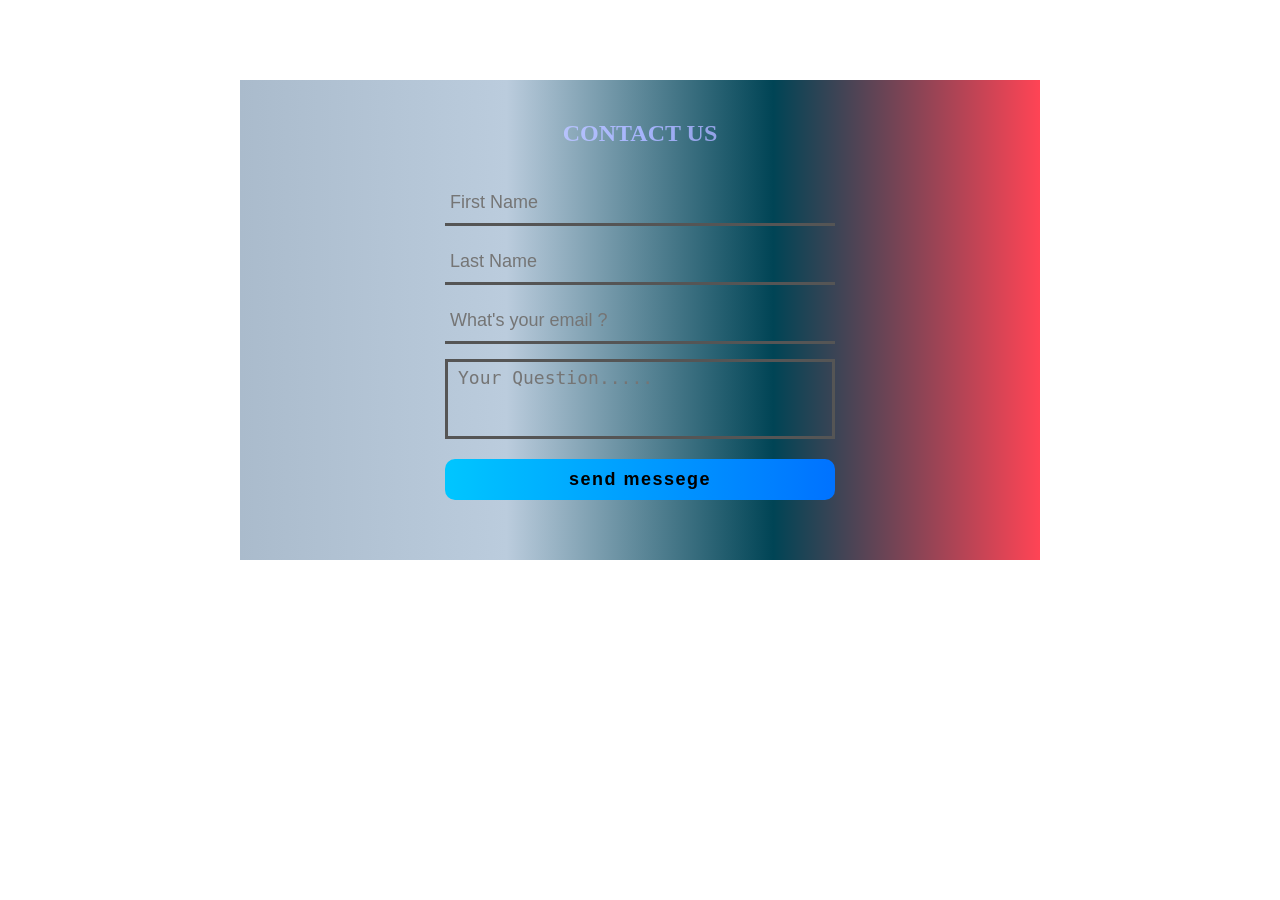
==== extra_pages/contact.html @ 91139fc8 "this is commit for cotact section" ====
<!DOCTYPE html>
<html lang="en">
<head>
    <meta charset="UTF-8">
    <meta name="viewport" content="width=device-width, initial-scale=1.0">
    <title>contact Page</title>
    <link rel="stylesheet" href="contact.css">
</head>
<body>
    

    <form>
        <h2>CONTACT US</h2>

        <div id="main-email-parent">
            <input type="text" placeholder="First Name">
            <input type="text" placeholder="Last Name">
            <input type="email" name="" placeholder="What's your email ?">
        </div>

        <textarea name="" id="" cols="30" rows="15" placeholder="Your Question....."></textarea>

        <input type="submit" value="send messege" >
    </form>

</body>
</html>
---- extra_pages/contact.css ----
*{
    margin: 0;
    padding: 0;
    box-sizing: border-box;
}

form{
    width: 800px;
    background: linear-gradient(to right, #abc,#bcd,#045,#f45);
    margin: 80px auto;
    padding: 40px 0px;
}

form h2{

    display: flex;
    justify-content: center;
    margin-bottom: 20px;
    background: linear-gradient(90deg ,#fff,#a5b4fc,#458);
    -webkit-text-fill-color: transparent;
    background-clip: text;
}

#main-email-parent{
    display: grid;
    justify-content: center;
}

#main-email-parent input{

    padding: 10px 5px;
    margin-top: 15px;
    width: 390px;
    /* border-radius: 20px; */
    border: none;
    outline: none;
    background: transparent;
    border-bottom: 3px solid #555;
    font-size: 18px;
}

textarea{

    display: flex;
    justify-content: center;
    background: transparent;
    border: 3px solid #555;
    outline: none;
    margin: 15px auto;
    padding: 5px 10px;
    font-size: 18px;
    resize: none;
    height: 80px;
    width: 390px;

}


input[type="submit"]{
    display: block;
    margin: 20px auto;
    padding: 10px;
    font-size: 18px;
    letter-spacing: 1.5px;
    background:linear-gradient(90deg ,#00c6ff,#0072ff);
    border-radius: 10px;
    width: 390px;
    border: none;
    outline: none;
    cursor: pointer;
    font-weight: bold;
}
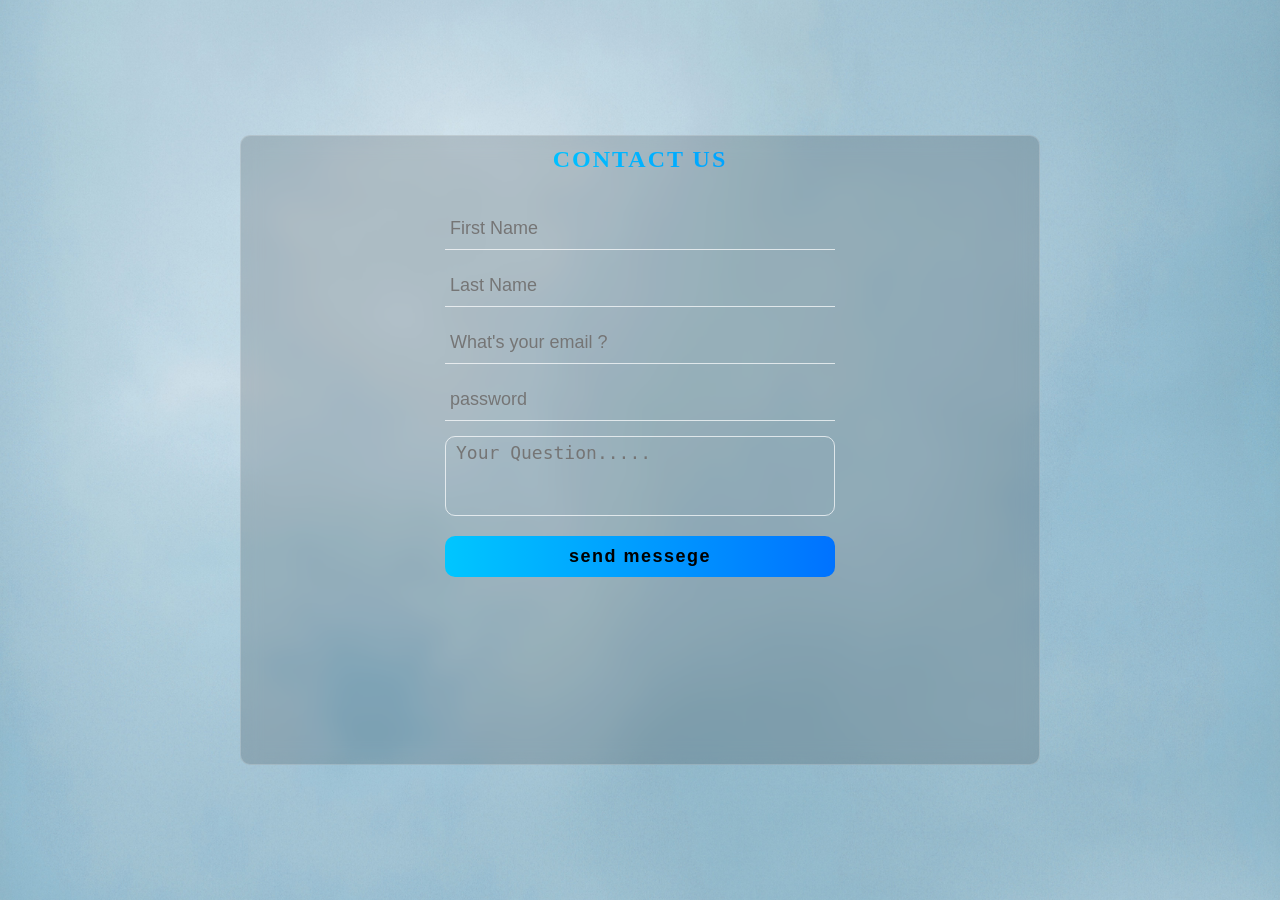
==== commit fdbfece2: "about section" ====
--- a/extra_pages/contact.html
+++ b/extra_pages/contact.html
@@ -9,19 +9,22 @@
 <body>
     
 
-    <form>
+    <div class="form-parent">
+        <form>
         <h2>CONTACT US</h2>
 
         <div id="main-email-parent">
             <input type="text" placeholder="First Name">
             <input type="text" placeholder="Last Name">
             <input type="email" name="" placeholder="What's your email ?">
+            <input type="password" placeholder="password">
         </div>
 
         <textarea name="" id="" cols="30" rows="15" placeholder="Your Question....."></textarea>
 
         <input type="submit" value="send messege" >
-    </form>
+        </form>
+    </div>
 
 </body>
 </html>
--- a/extra_pages/contact.css
+++ b/extra_pages/contact.css
@@ -4,11 +4,29 @@
     box-sizing: border-box;
 }
 
+.form-parent{
+    background: url(../Image/contact_background.jpg);
+    background-position: center center;
+    background-repeat: no-repeat;
+    background-size: cover;
+    height: 100vh;
+    width: 100%;
+    margin: 0;
+    display: flex;
+    justify-content: center;
+    align-items: center;
+
+}
+
 form{
     width: 800px;
-    background: linear-gradient(to right, #abc,#bcd,#045,#f45);
-    margin: 80px auto;
-    padding: 40px 0px;
+    background: rgba(0, 0, 0, 0.15);
+    height: 70vh;
+    padding: 10px 0px;
+    border-radius: 10px;
+    backdrop-filter: blur(10px);
+    -webkit-backdrop-filter: blur(10px);
+    border: 1px solid rgba(255, 255, 255, 0.2);
 }
 
 form h2{
@@ -16,9 +34,12 @@
     display: flex;
     justify-content: center;
     margin-bottom: 20px;
-    background: linear-gradient(90deg ,#fff,#a5b4fc,#458);
+    background: linear-gradient(to right ,#00f2ff,#0072ff);
     -webkit-text-fill-color: transparent;
     background-clip: text;
+    font-weight: 800;
+    letter-spacing: 2px;
+    filter: drop-shadow(0px 2px 4px rgba(0 0 0 0.3));
 }
 
 #main-email-parent{
@@ -35,7 +56,7 @@
     border: none;
     outline: none;
     background: transparent;
-    border-bottom: 3px solid #555;
+    border-bottom: 1px solid rgba(255, 255, 255, 0.7);
     font-size: 18px;
 }
 
@@ -44,7 +65,9 @@
     display: flex;
     justify-content: center;
     background: transparent;
-    border: 3px solid #555;
+    border: 1px solid rgba(255, 255, 255, 0.7);
+    border-radius: 10px;
+    color: #fff;
     outline: none;
     margin: 15px auto;
     padding: 5px 10px;
